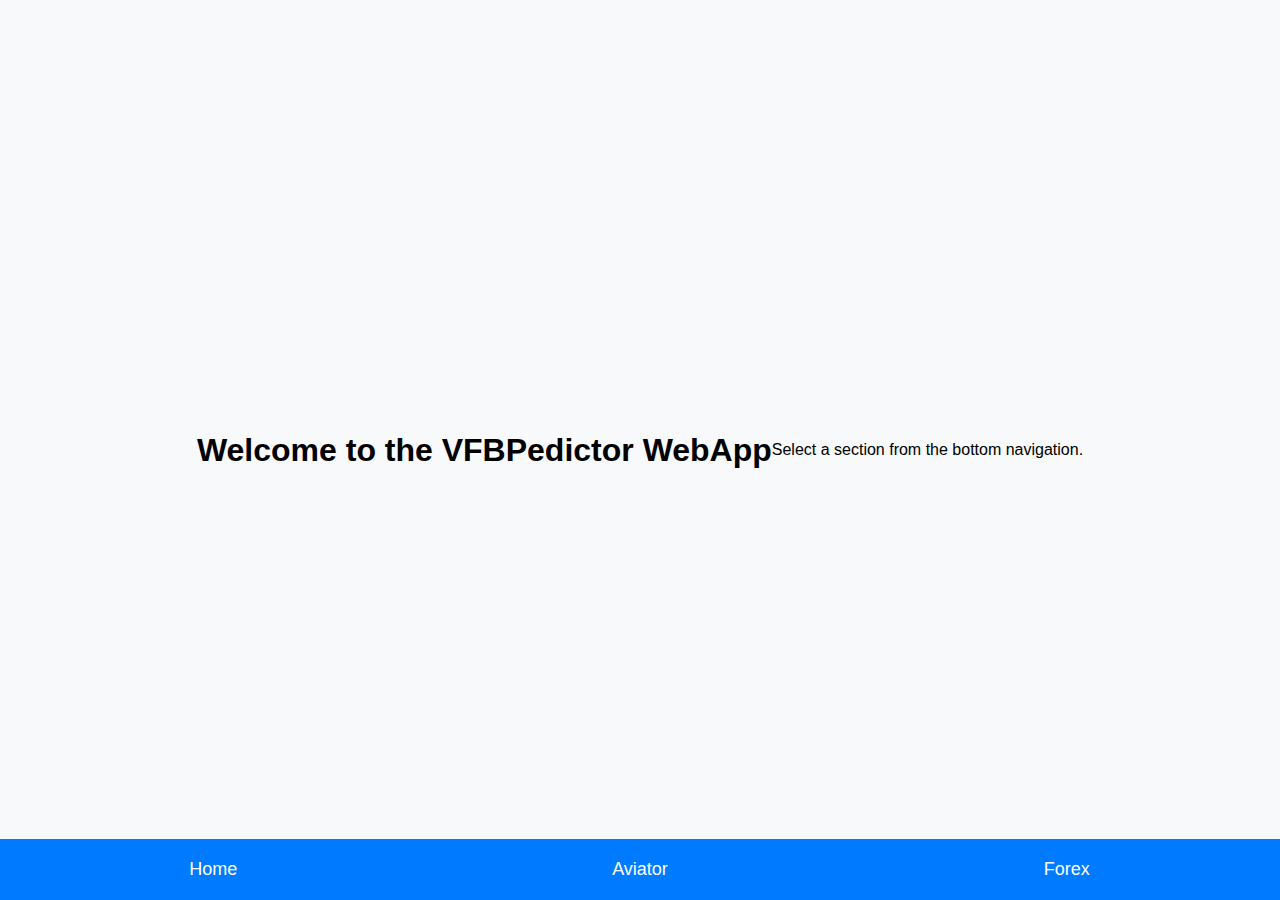
==== index.html @ 2e67cf0d "Update index.html" ====
<!DOCTYPE html>
<html lang="en">
<head>
    <meta charset="UTF-8">
    <meta name="viewport" content="width=device-width, initial-scale=1.0">
    <title>VFBPredictor</title>
    <style>
        body {
            font-family: Arial, sans-serif;
            margin: 0;
            padding: 0;
            display: flex;
            flex-direction: column;
            height: 100vh;
            justify-content: space-between;
            background-color: #f8f9fa;
        }
        .content {
            flex: 1;
            display: flex;
            align-items: center;
            justify-content: center;
            padding: 20px;
            text-align: center;
        }
        .bottom-nav {
            display: flex;
            justify-content: space-around;
            background-color: #007bff;
            padding: 10px 0;
            position: fixed;
            width: 100%;
            bottom: 0;
            z-index: 1000;
        }
        .bottom-nav a {
            color: white;
            text-decoration: none;
            font-size: 18px;
            text-align: center;
            padding: 10px;
            flex: 1;
        }
        .bottom-nav a:hover {
            background-color: #0056b3;
        }
        .second-nav {
            display: flex;
            justify-content: space-around;
            background-color: #343a40;
            padding: 10px 0;
            position: fixed;
            width: 100%;
            bottom: 50px;
            z-index: 1000;
        }
        .second-nav a {
            color: white;
            text-decoration: none;
            font-size: 18px;
            text-align: center;
            padding: 10px;
            flex: 1;
        }
        .second-nav a:hover {
            background-color: #23272b;
        }
    </style>
</head>
<body>

    <div class="content">
        <h1>Welcome to the VFBPedictor WebApp</h1>
        <p>Select a section from the bottom navigation.</p>
    </div>

    <!-- First Bottom Navigation -->
    <div class="bottom-nav">
        <a href="https://georgemburu.github.io/vfbp.github.io">Home</a>
        <a href="https://georgemburu.github.io/vfbp.github.io//aviator.html">Aviator</a>
        <a href="https://georgemburu.github.io/vfbp.github.io//forex.html">Forex</a>
    </div>

</body>
</html>
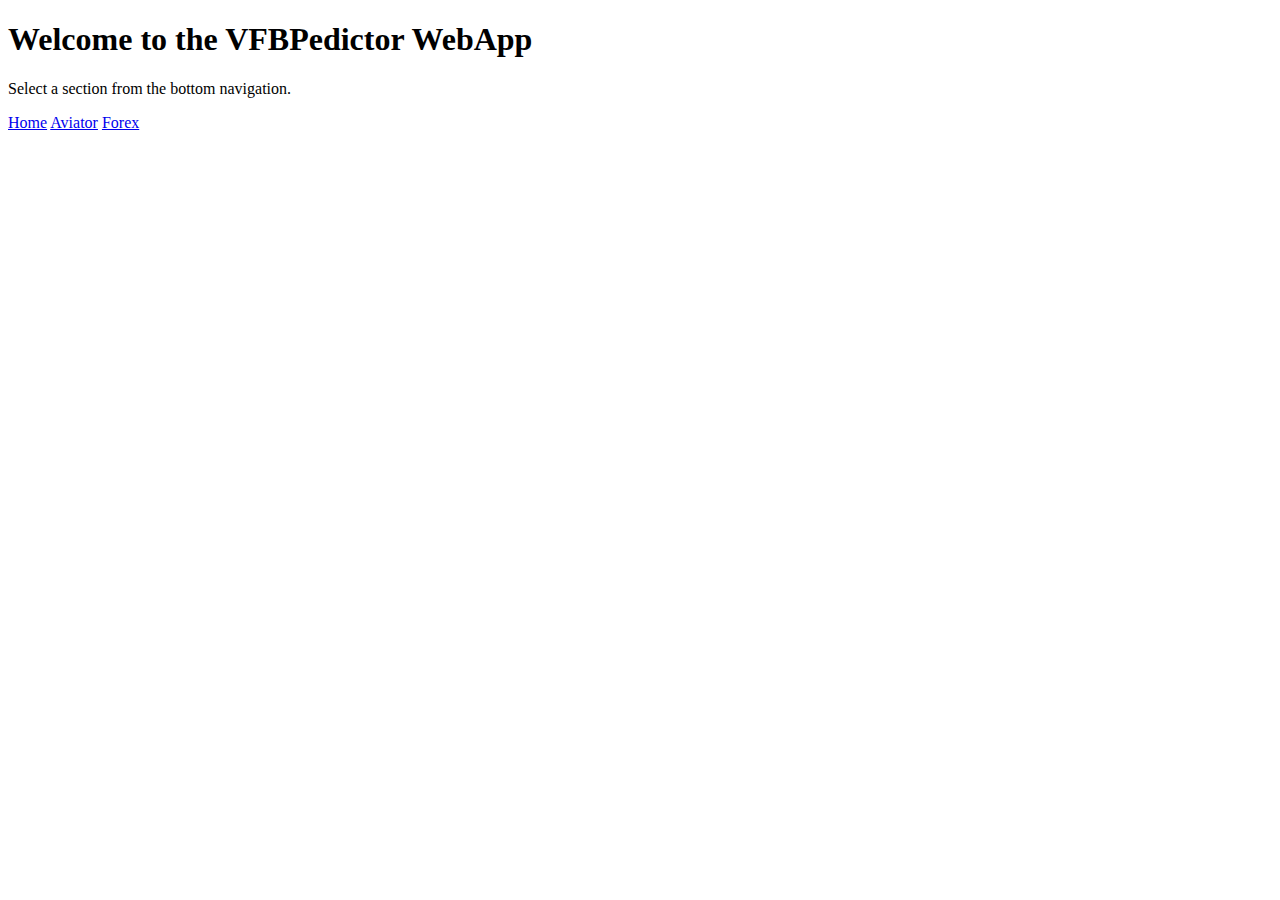
==== commit babf119e: "Update index.html" ====
--- a/index.html
+++ b/index.html
@@ -4,68 +4,8 @@
     <meta charset="UTF-8">
     <meta name="viewport" content="width=device-width, initial-scale=1.0">
     <title>VFBPredictor</title>
-    <style>
-        body {
-            font-family: Arial, sans-serif;
-            margin: 0;
-            padding: 0;
-            display: flex;
-            flex-direction: column;
-            height: 100vh;
-            justify-content: space-between;
-            background-color: #f8f9fa;
-        }
-        .content {
-            flex: 1;
-            display: flex;
-            align-items: center;
-            justify-content: center;
-            padding: 20px;
-            text-align: center;
-        }
-        .bottom-nav {
-            display: flex;
-            justify-content: space-around;
-            background-color: #007bff;
-            padding: 10px 0;
-            position: fixed;
-            width: 100%;
-            bottom: 0;
-            z-index: 1000;
-        }
-        .bottom-nav a {
-            color: white;
-            text-decoration: none;
-            font-size: 18px;
-            text-align: center;
-            padding: 10px;
-            flex: 1;
-        }
-        .bottom-nav a:hover {
-            background-color: #0056b3;
-        }
-        .second-nav {
-            display: flex;
-            justify-content: space-around;
-            background-color: #343a40;
-            padding: 10px 0;
-            position: fixed;
-            width: 100%;
-            bottom: 50px;
-            z-index: 1000;
-        }
-        .second-nav a {
-            color: white;
-            text-decoration: none;
-            font-size: 18px;
-            text-align: center;
-            padding: 10px;
-            flex: 1;
-        }
-        .second-nav a:hover {
-            background-color: #23272b;
-        }
-    </style>
+    <link rel="stylesheet" href="./nav.css"/>
+    <link rel="stylesheet" href="./theme.css"/>
 </head>
 <body>
 
@@ -76,9 +16,9 @@
 
     <!-- First Bottom Navigation -->
     <div class="bottom-nav">
-        <a href="https://georgemburu.github.io/vfbp.github.io">Home</a>
-        <a href="https://georgemburu.github.io/vfbp.github.io//aviator.html">Aviator</a>
-        <a href="https://georgemburu.github.io/vfbp.github.io//forex.html">Forex</a>
+        <a href="./index.html" class="active">Home</a>
+        <a href="./aviator.html">Aviator</a>
+        <a href="./forex.html">Forex</a>
     </div>
 
 </body>
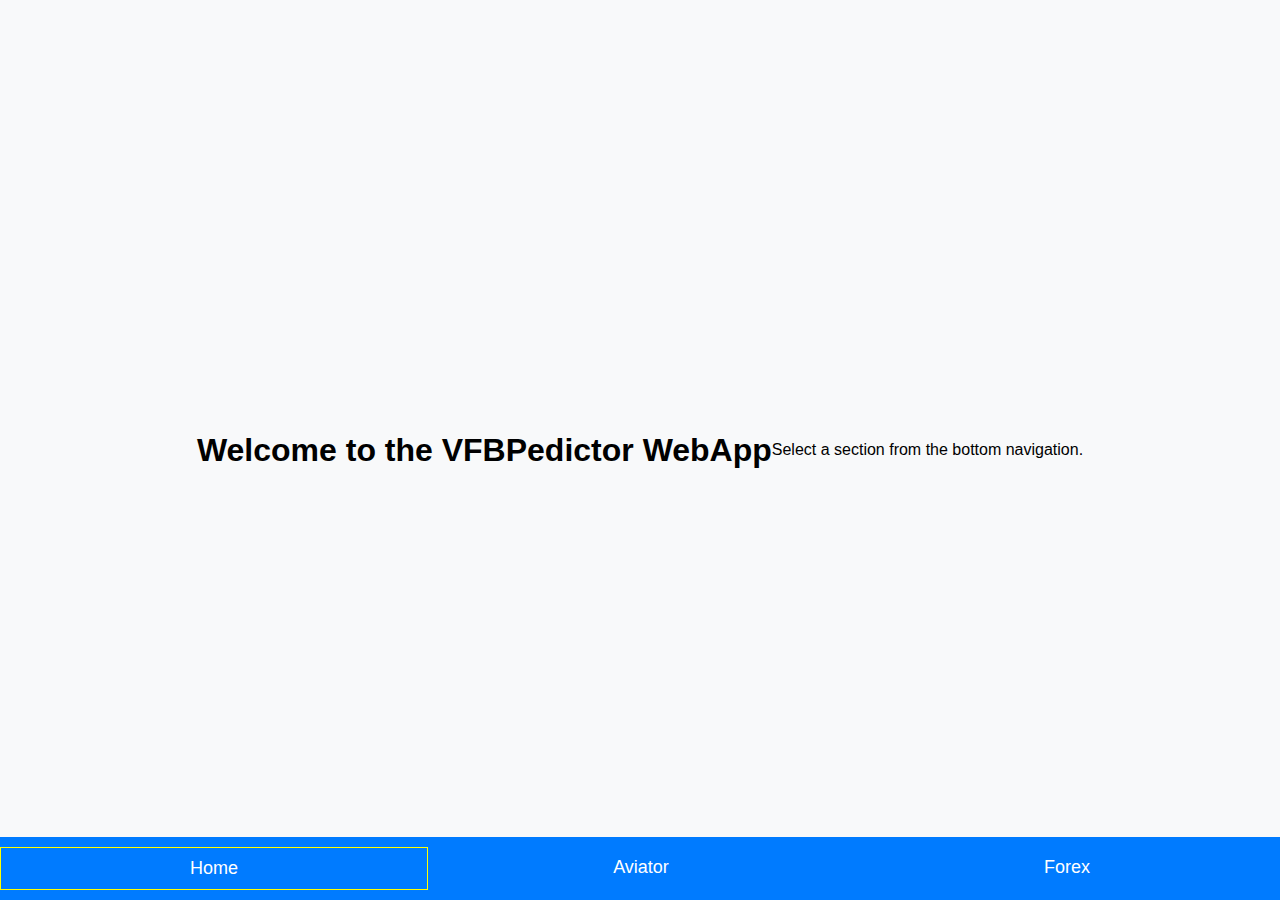
==== commit 83b9a4ee: "Update index.html" ====
--- a/index.html
+++ b/index.html
@@ -6,6 +6,7 @@
     <title>VFBPredictor</title>
     <link rel="stylesheet" href="./nav.css"/>
     <link rel="stylesheet" href="./theme.css"/>
+    <script type="text/javascript" src="./navigation.js"> </script>
 </head>
 <body>
 
@@ -16,10 +17,35 @@
 
     <!-- First Bottom Navigation -->
     <div class="bottom-nav">
-        <a href="./index.html" class="active">Home</a>
-        <a href="./aviator.html">Aviator</a>
-        <a href="./forex.html">Forex</a>
+        <a href="./index.html" class="active" id="homeNav">Home</a>
+        <a href="./aviator.html" id="aviatorNav">Aviator</a>
+        <a href="./forex.html" id="forexNav">Forex</a>
     </div>
 
+    <script>
+        const homeNav = document.querySelector("#homeNav")
+        const aviatorNav = document.querySelector("#aviatorNav")
+        const forexNav = document.querySelector("#forexNav")
+        homeNav.addEventListener("click",(e)=>{
+            e.preventDefault()
+            const href = e.target.getAttribute("href");
+            fetch(href).then(res => res.text()).
+            then(text => document.write(text));
+            // e.target.remove()
+        })
+        aviatorNav.addEventListener("click",(e)=>{
+            e.preventDefault()
+            const href = e.target.getAttribute("href");
+            fetch(href).then(res => res.text()).
+            then(text => document.write(text));
+            // e.target.remove()
+        })
+        forexNav.addEventListener("click",(e)=>{
+            e.preventDefault()
+            const href = e.target.getAttribute("href");
+            fetch(href).then(res => res.text()).
+            then(text => document.write(text));
+        })
+    </script>
 </body>
 </html>
--- a/nav.css
+++ b/nav.css
@@ -0,0 +1,43 @@
+body {
+    font-family: Arial, sans-serif;
+    margin: 0;
+    padding: 0;
+    display: flex;
+    flex-direction: column;
+    height: 100vh;
+    justify-content: space-between;
+    background-color: #f8f9fa;
+}
+.content {
+    flex: 1;
+    display: flex;
+    align-items: center;
+    justify-content: center;
+    padding: 20px;
+    text-align: center;
+}
+.bottom-nav {
+    display: flex;
+    justify-content: space-around;
+    background-color: #007bff;
+    padding: 10px 0;
+    position: fixed;
+    width: 100%;
+    bottom: 0;
+    z-index: 1000;
+}
+.bottom-nav a {
+    color: white;
+    text-decoration: none;
+    font-size: 18px;
+    text-align: center;
+    padding: 10px;
+    flex: 1;
+}
+.bottom-nav a:hover {
+    background-color: #0056b3;
+}
+
+.bottom-nav .active {
+    border: 1px solid yellow;
+}
--- a/theme.css
+++ b/theme.css
@@ -0,0 +1 @@
+
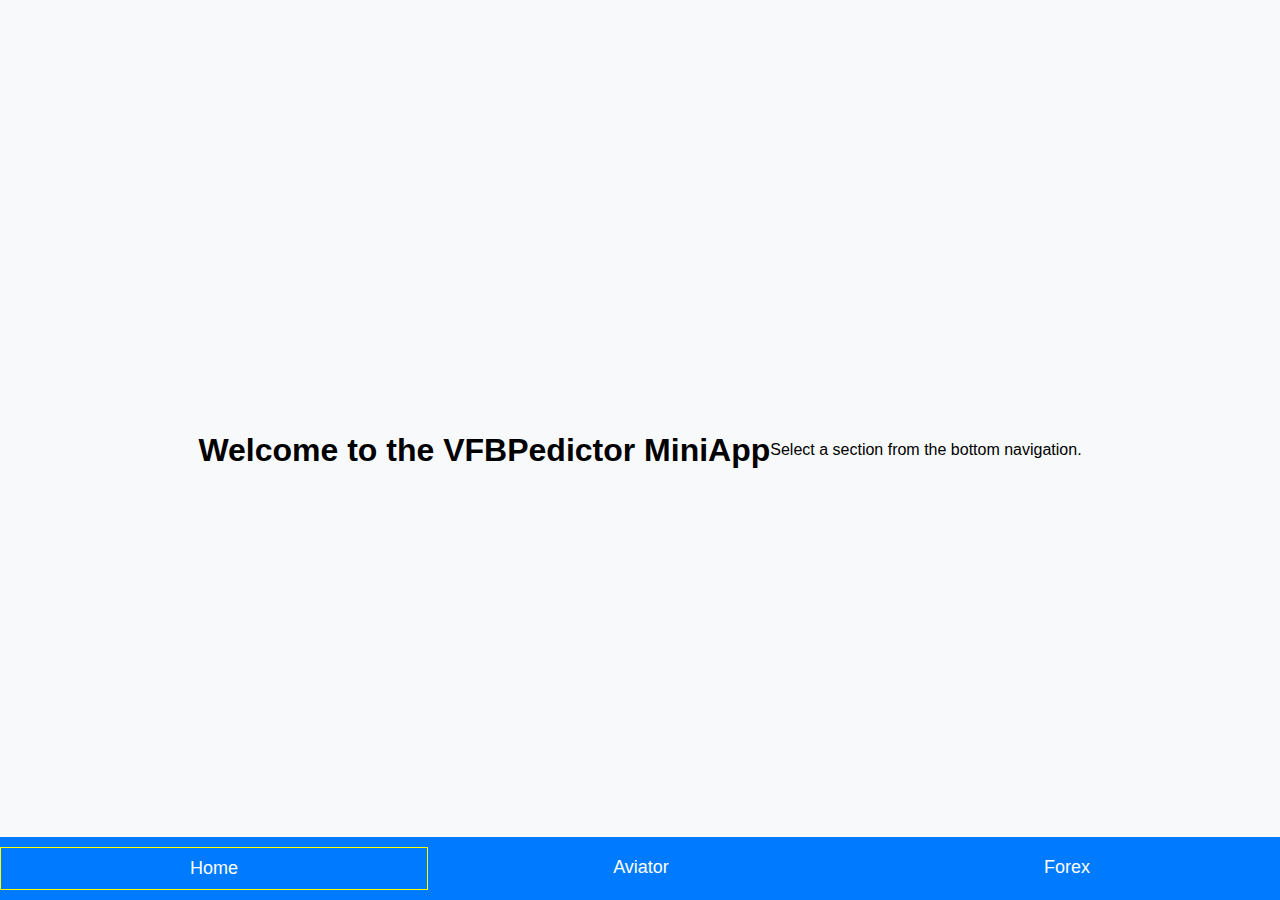
==== commit 7028f68d: "Update Name from WebApp to MiniApp" ====
--- a/index.html
+++ b/index.html
@@ -11,10 +11,10 @@
 <body>
 
     <div class="content">
-        <h1>Welcome to the VFBPedictor WebApp</h1>
+        <h1>Welcome to the VFBPedictor MiniApp</h1>
         <p>Select a section from the bottom navigation.</p>
     </div>
-
+    <!-- <p id="message" style="z-index: 10000;"></p> -->
     <!-- First Bottom Navigation -->
     <div class="bottom-nav">
         <a href="./index.html" class="active" id="homeNav">Home</a>
@@ -22,7 +22,14 @@
         <a href="./forex.html" id="forexNav">Forex</a>
     </div>
 
+
+    <!-- <iframe src="./authform.html"></iframe> -->
+
     <script>
+        
+        
+        
+        
         const homeNav = document.querySelector("#homeNav")
         const aviatorNav = document.querySelector("#aviatorNav")
         const forexNav = document.querySelector("#forexNav")
@@ -30,7 +37,10 @@
             e.preventDefault()
             const href = e.target.getAttribute("href");
             fetch(href).then(res => res.text()).
-            then(text => document.write(text));
+            then(text => {
+                iframeForAuth.hide();
+                document.write(text);
+            });
             // e.target.remove()
         })
         aviatorNav.addEventListener("click",(e)=>{
@@ -38,13 +48,22 @@
             const href = e.target.getAttribute("href");
             fetch(href).then(res => res.text()).
             then(text => document.write(text));
+            // if(activationCodeStore.isLoggedIn()){
+
+            // }else {
+            //     // show a place to type in the code
+            //     iframeForAuth.show();
+            // }
             // e.target.remove()
         })
         forexNav.addEventListener("click",(e)=>{
             e.preventDefault()
             const href = e.target.getAttribute("href");
             fetch(href).then(res => res.text()).
-            then(text => document.write(text));
+            then(text => {
+                iframeForAuth.hide()
+                document.write(text);
+            });
         })
     </script>
 </body>
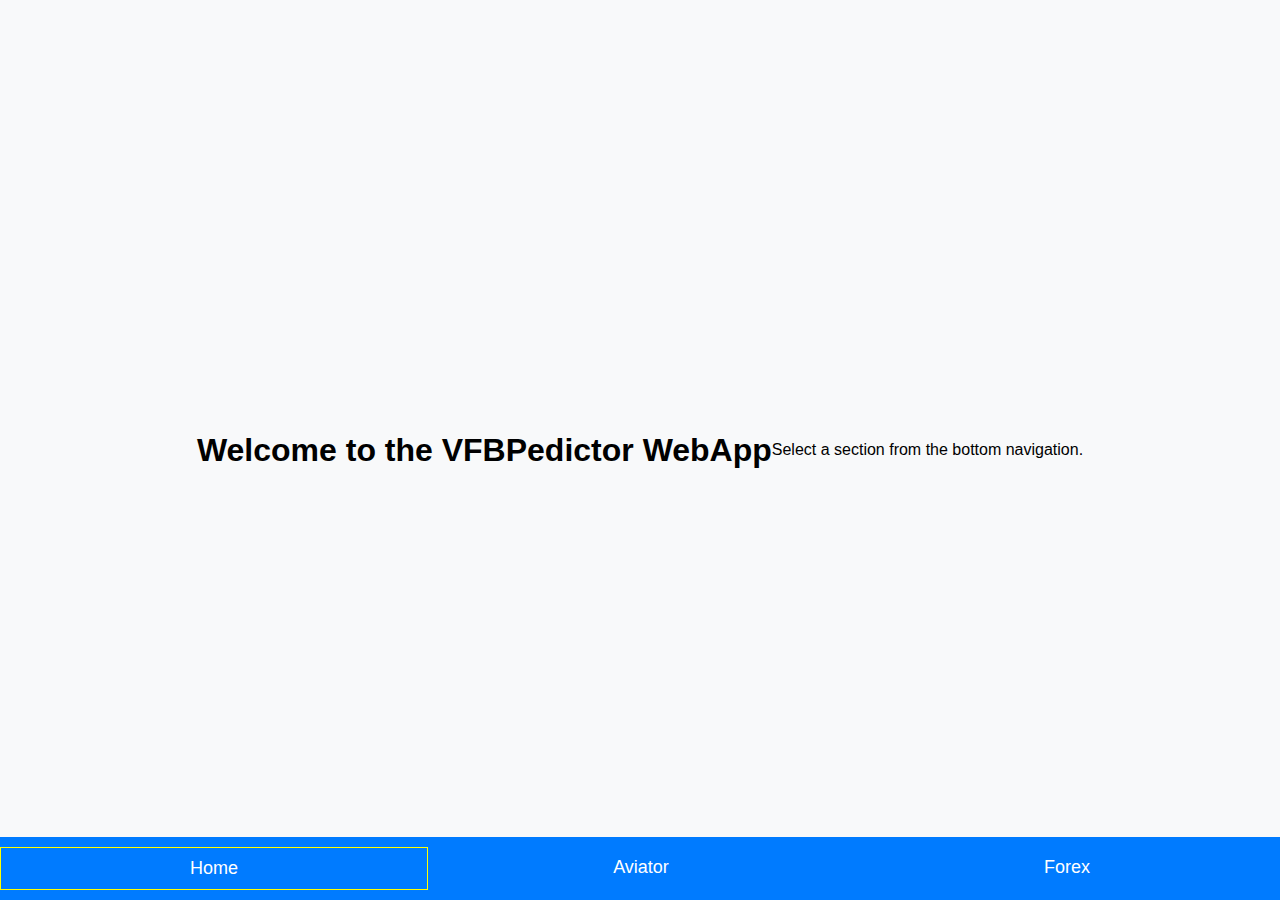
==== commit dd305b23: "Update index.html" ====
--- a/index.html
+++ b/index.html
@@ -11,7 +11,7 @@
 <body>
 
     <div class="content">
-        <h1>Welcome to the VFBPedictor MiniApp</h1>
+        <h1>Welcome to the VFBPedictor WebApp</h1>
         <p>Select a section from the bottom navigation.</p>
     </div>
     <!-- <p id="message" style="z-index: 10000;"></p> -->
@@ -30,41 +30,41 @@
         
         
         
-        const homeNav = document.querySelector("#homeNav")
-        const aviatorNav = document.querySelector("#aviatorNav")
-        const forexNav = document.querySelector("#forexNav")
-        homeNav.addEventListener("click",(e)=>{
-            e.preventDefault()
-            const href = e.target.getAttribute("href");
-            fetch(href).then(res => res.text()).
-            then(text => {
-                iframeForAuth.hide();
-                document.write(text);
-            });
-            // e.target.remove()
-        })
-        aviatorNav.addEventListener("click",(e)=>{
-            e.preventDefault()
-            const href = e.target.getAttribute("href");
-            fetch(href).then(res => res.text()).
-            then(text => document.write(text));
-            // if(activationCodeStore.isLoggedIn()){
+        // const homeNav = document.querySelector("#homeNav")
+        // const aviatorNav = document.querySelector("#aviatorNav")
+        // const forexNav = document.querySelector("#forexNav")
+        // homeNav.addEventListener("click",(e)=>{
+        //     e.preventDefault()
+        //     const href = e.target.getAttribute("href");
+        //     fetch(href).then(res => res.text()).
+        //     then(text => {
+        //         iframeForAuth.hide();
+        //         document.write(text);
+        //     });
+        //     // e.target.remove()
+        // })
+        // aviatorNav.addEventListener("click",(e)=>{
+        //     e.preventDefault()
+        //     const href = e.target.getAttribute("href");
+        //     fetch(href).then(res => res.text()).
+        //     then(text => document.write(text));
+        //     // if(activationCodeStore.isLoggedIn()){
 
-            // }else {
-            //     // show a place to type in the code
-            //     iframeForAuth.show();
-            // }
-            // e.target.remove()
-        })
-        forexNav.addEventListener("click",(e)=>{
-            e.preventDefault()
-            const href = e.target.getAttribute("href");
-            fetch(href).then(res => res.text()).
-            then(text => {
-                iframeForAuth.hide()
-                document.write(text);
-            });
-        })
+        //     // }else {
+        //     //     // show a place to type in the code
+        //     //     iframeForAuth.show();
+        //     // }
+        //     // e.target.remove()
+        // })
+        // forexNav.addEventListener("click",(e)=>{
+        //     e.preventDefault()
+        //     const href = e.target.getAttribute("href");
+        //     fetch(href).then(res => res.text()).
+        //     then(text => {
+        //         iframeForAuth.hide()
+        //         document.write(text);
+        //     });
+        // })
     </script>
 </body>
 </html>
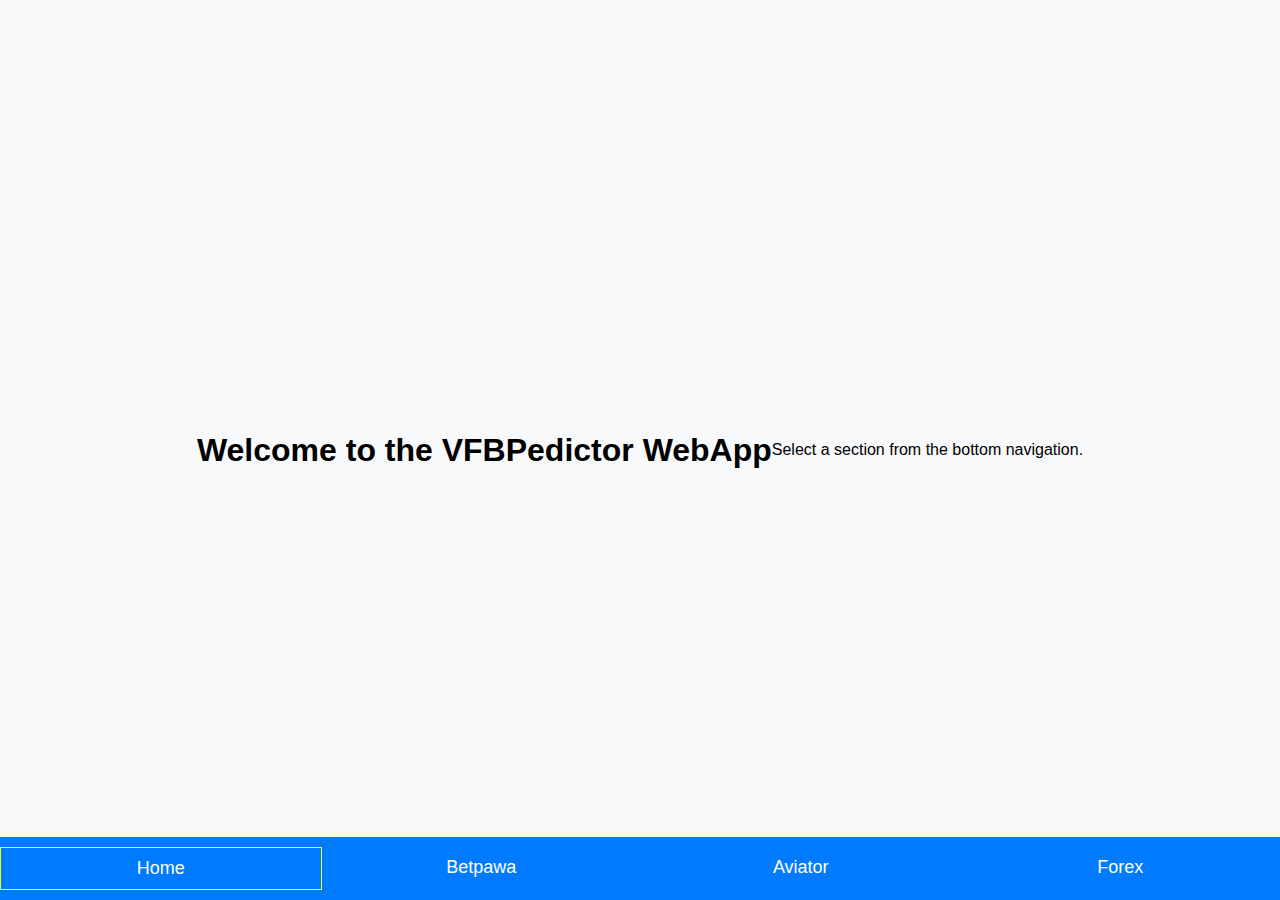
==== commit 5bb484f5: "Update index.html" ====
--- a/index.html
+++ b/index.html
@@ -18,6 +18,7 @@
     <!-- First Bottom Navigation -->
     <div class="bottom-nav">
         <a href="./index.html" class="active" id="homeNav">Home</a>
+        <a href="./virtualfootball.html" id="aviatorNav">Betpawa</a>
         <a href="./aviator.html" id="aviatorNav">Aviator</a>
         <a href="./forex.html" id="forexNav">Forex</a>
     </div>
--- a/nav.css
+++ b/nav.css
@@ -25,6 +25,7 @@
     width: 100%;
     bottom: 0;
     z-index: 1000;
+    margin: 0;
 }
 .bottom-nav a {
     color: white;
